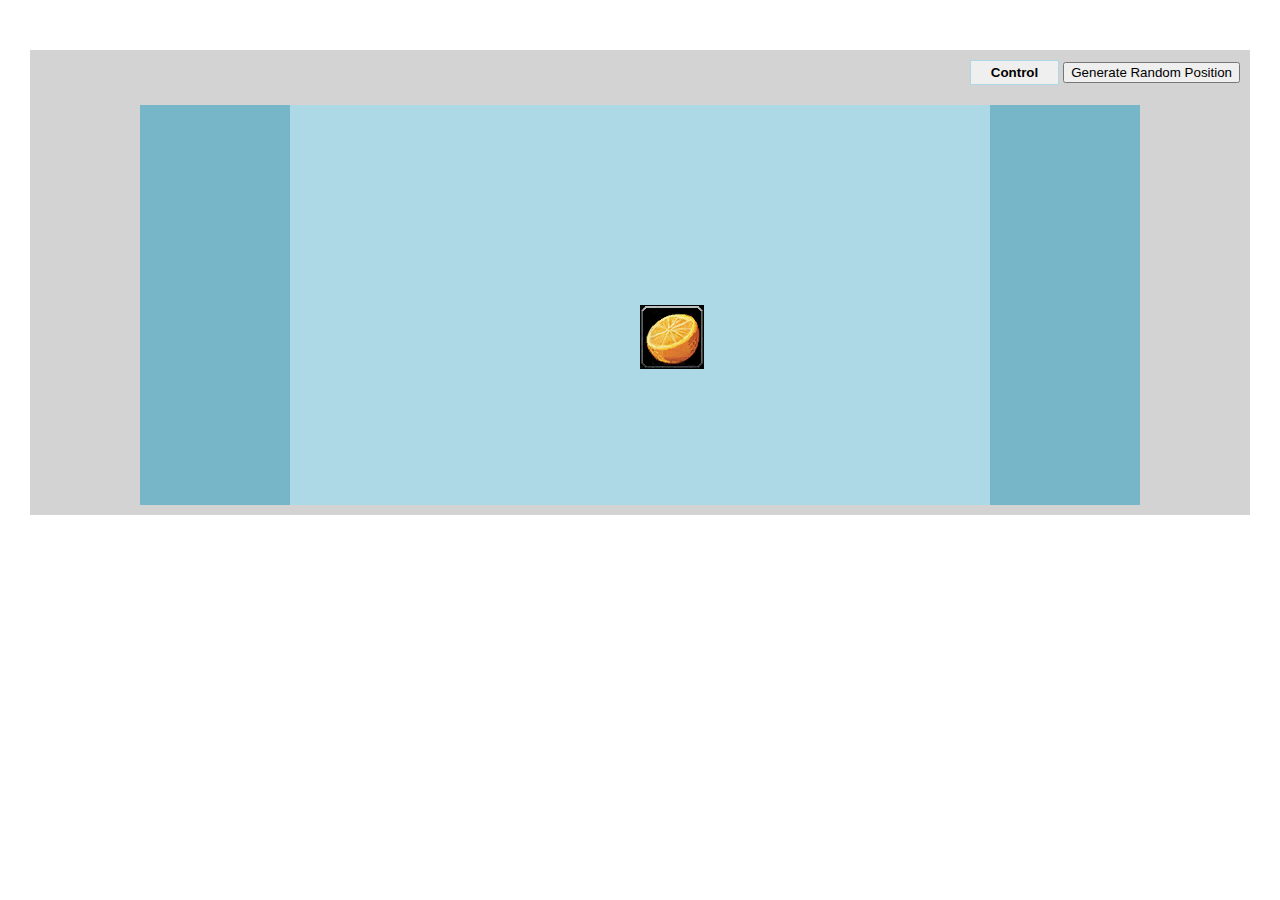
==== BigTask/index.html @ d8c1a8f0 "add BigTask components" ====
<!DOCTYPE html>
<html lang="en">
<head>
	<meta charset="UTF-8">
	<title>BigTask</title>
	<link rel="stylesheet" href="css/style.css">
	<script src="js/test.js"></script>
</head>
<body>
<div class="container">
	<div class="control-panel">
		<button class="btn-control">Control</button>
		<button id="btn-rand" onclick="ChangePosition()">Generate Random Position</button>
	</div>
	<div class="main-screen clearfix">
		<div class="resource-bar"></div>
		<div class="playground">
			<div class="resource-item">
				<img src="img/bomb.png" alt="">
			</div>
			<div class="resource-item">
				<img src="img/cheese.png" alt="">
			</div>
			<div class="resource-item ">
				<img src="img/cherry.png" alt="">
			</div>
			<div class="resource-item ">
				<img src="img/pumpkin.png" alt="">
			</div>
			<div class="resource-item ">
				<img src="img/orange.png" alt="">
			</div>
		</div>
		<div class="resource-bar"></div>
	</div>

</div>	
</body>
</html>
---- BigTask/css/style.css ----
.container {
	margin: 50px auto;
    max-width: 1200px;
    padding: 10px;
	background-color: lightgray;
	text-align: right;
}

.main-screen {
    width: 1000px;
    height: 400px;
    margin: auto;
}

.control-panel {
	margin-bottom: 20px;
}

.resource-bar,
.playground {
	float: left;
	height: 100%;
}

.playground {
	position: relative;
	width: 700px;
	background-color: lightblue;
}

.btn-control {
	border: 1px solid lightblue;
	padding: 4px 20px;
	font-weight: bold;
}

.btn-control:hover {
    box-shadow: 0 0 11px 0px lightblue;
}

.clearfix::after {
	content: "";
	display: table;
	clear: both;
}

.resource-bar {
	width: 150px;
	background-color: #77B5C9;
}

.resource-item {
    position: absolute;
    top: 50%;
    left: 50%;
    opacity: 1;
    cursor: pointer;
    font-size: 0;
}
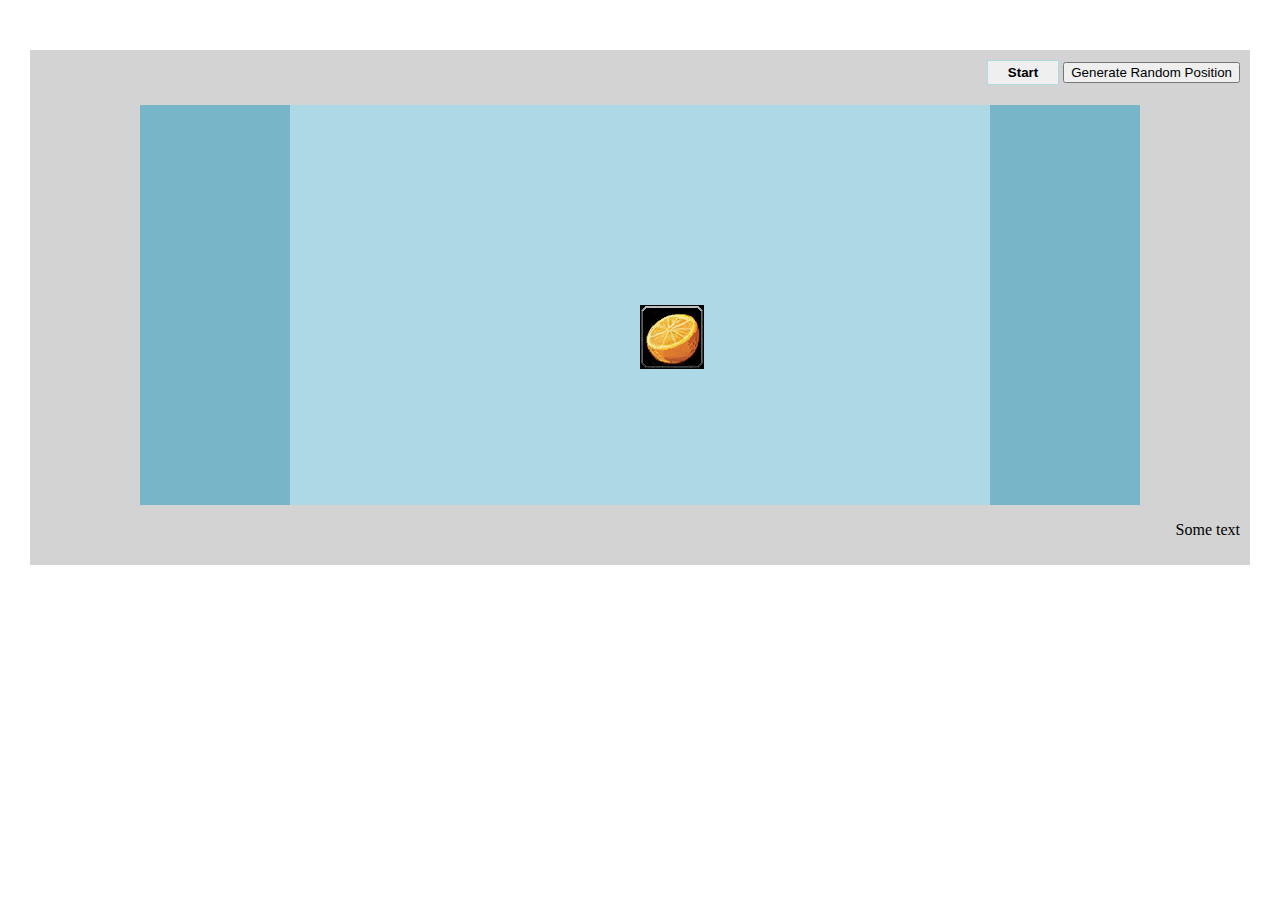
==== commit 00225e73: "add demo events" ====
--- a/BigTask/index.html
+++ b/BigTask/index.html
@@ -4,12 +4,13 @@
 	<meta charset="UTF-8">
 	<title>BigTask</title>
 	<link rel="stylesheet" href="css/style.css">
+	<script src="https://ajax.googleapis.com/ajax/libs/jquery/1.12.4/jquery.min.js"></script>
 	<script src="js/test.js"></script>
 </head>
 <body>
 <div class="container">
 	<div class="control-panel">
-		<button class="btn-control">Control</button>
+		<button id ="btn-control" class="btn-control">Start</button>
 		<button id="btn-rand" onclick="ChangePosition()">Generate Random Position</button>
 	</div>
 	<div class="main-screen clearfix">
@@ -33,6 +34,7 @@
 		</div>
 		<div class="resource-bar"></div>
 	</div>
+	<p>Some text</p>
 
 </div>	
 </body>
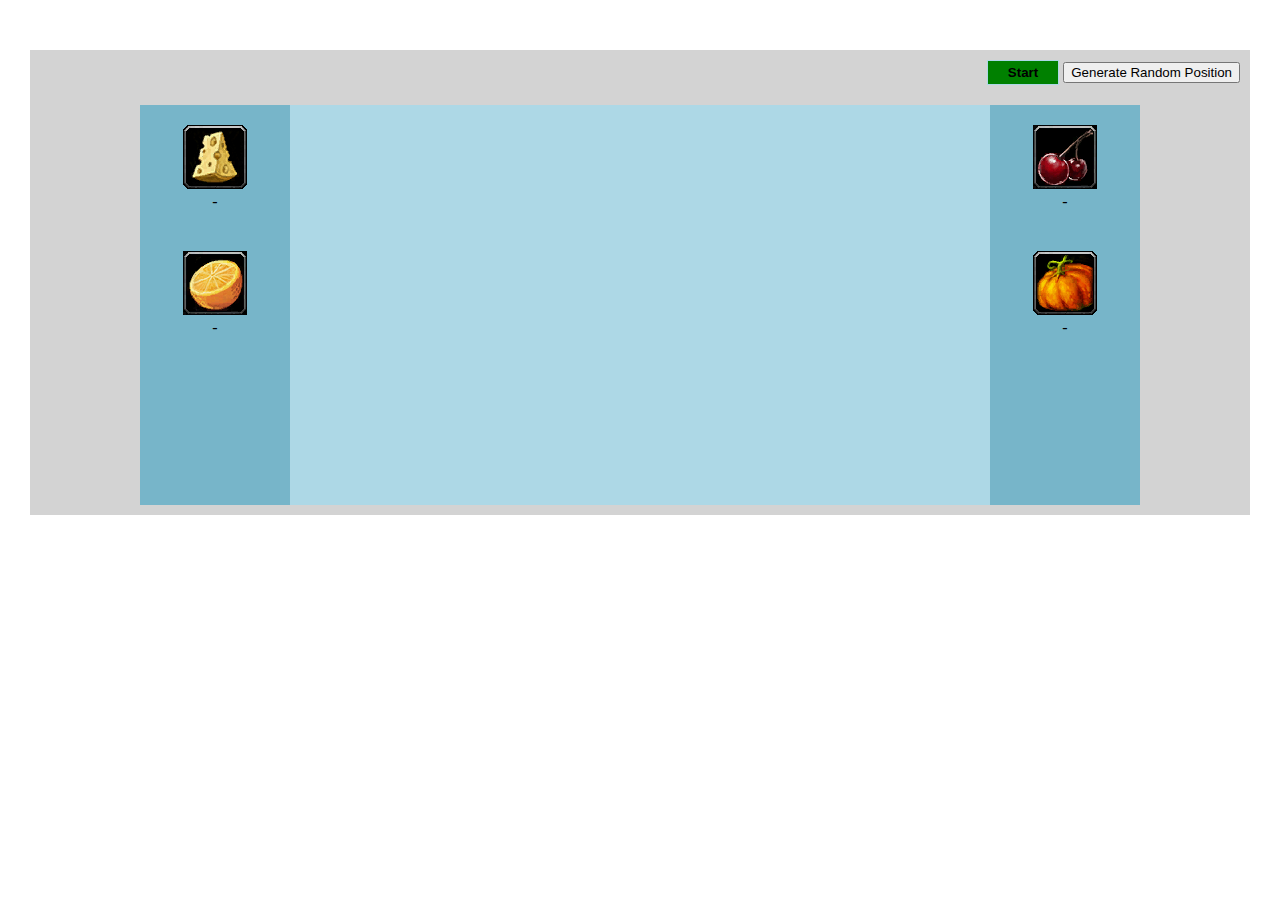
==== commit 91a6bfa3: "add resource counter" ====
--- a/BigTask/index.html
+++ b/BigTask/index.html
@@ -10,32 +10,16 @@
 <body>
 <div class="container">
 	<div class="control-panel">
-		<button id ="btn-control" class="btn-control">Start</button>
-		<button id="btn-rand" onclick="ChangePosition()">Generate Random Position</button>
+		<button id ="btn-control" class="btn-control">test</button>
+		<button id="btn-rand">Generate Random Position</button>
 	</div>
 	<div class="main-screen clearfix">
-		<div class="resource-bar"></div>
-		<div class="playground">
-			<div class="resource-item">
-				<img src="img/bomb.png" alt="">
-			</div>
-			<div class="resource-item">
-				<img src="img/cheese.png" alt="">
-			</div>
-			<div class="resource-item ">
-				<img src="img/cherry.png" alt="">
-			</div>
-			<div class="resource-item ">
-				<img src="img/pumpkin.png" alt="">
-			</div>
-			<div class="resource-item ">
-				<img src="img/orange.png" alt="">
-			</div>
+		<div class="resource-bar">
+		</div>
+		<div id="playground">
 		</div>
 		<div class="resource-bar"></div>
 	</div>
-	<p>Some text</p>
-
 </div>	
 </body>
 </html>--- a/BigTask/css/style.css
+++ b/BigTask/css/style.css
@@ -17,12 +17,12 @@
 }
 
 .resource-bar,
-.playground {
+#playground {
 	float: left;
 	height: 100%;
 }
 
-.playground {
+#playground {
 	position: relative;
 	width: 700px;
 	background-color: lightblue;
@@ -56,4 +56,9 @@
     opacity: 1;
     cursor: pointer;
     font-size: 0;
+}
+
+.resource-counter {
+	text-align: center;
+	padding: 20px;
 }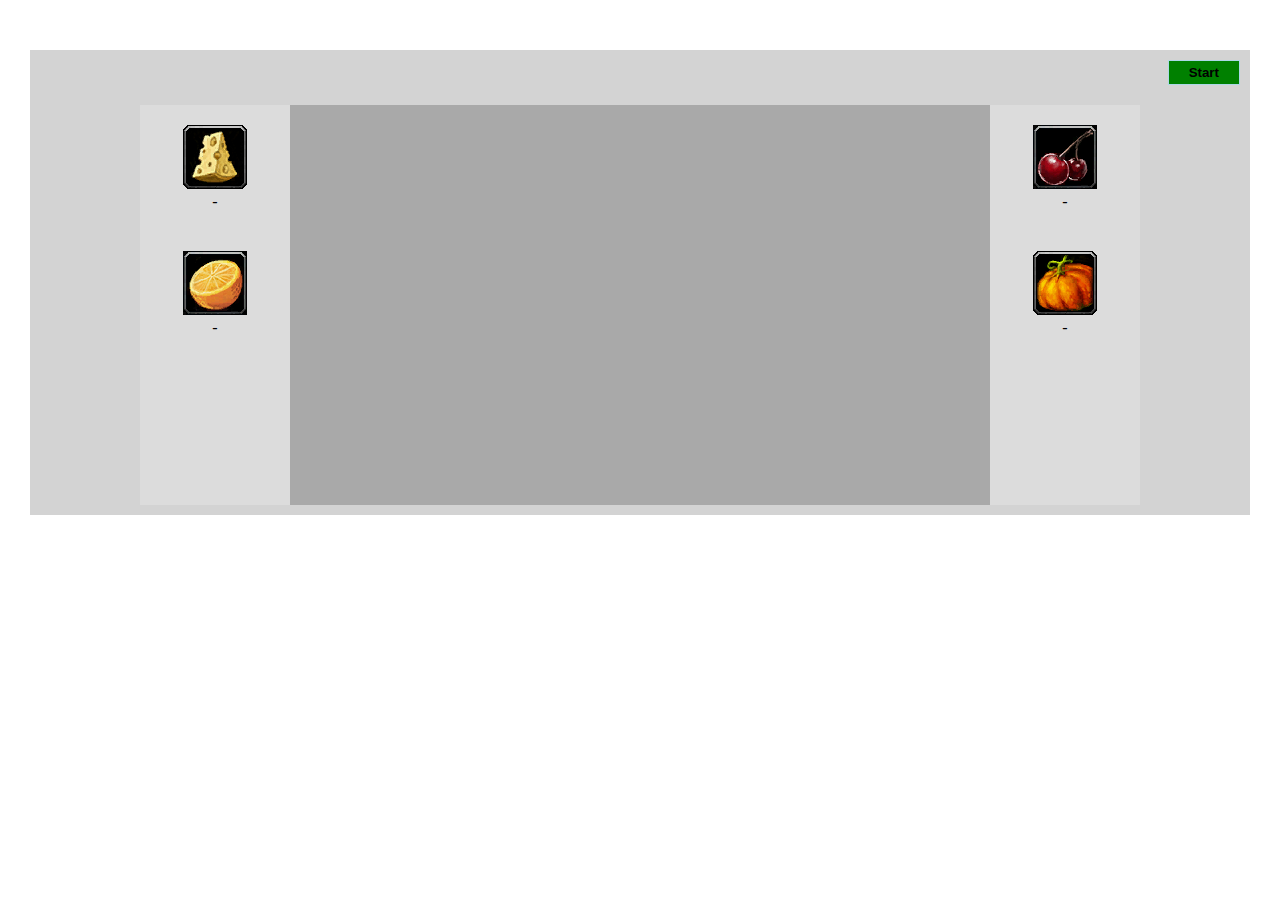
==== commit ad75cf2b: "add bomb, change resource object" ====
--- a/BigTask/index.html
+++ b/BigTask/index.html
@@ -11,7 +11,7 @@
 <div class="container">
 	<div class="control-panel">
 		<button id ="btn-control" class="btn-control">test</button>
-		<button id="btn-rand">Generate Random Position</button>
+		<!--<button id="btn-rand">Generate Random Position</button> -->
 	</div>
 	<div class="main-screen clearfix">
 		<div class="resource-bar">
@@ -20,6 +20,7 @@
 		</div>
 		<div class="resource-bar"></div>
 	</div>
-</div>	
+</div>
+<div class="game-overlay"></div>
 </body>
 </html>--- a/BigTask/css/style.css
+++ b/BigTask/css/style.css
@@ -25,7 +25,7 @@
 #playground {
 	position: relative;
 	width: 700px;
-	background-color: lightblue;
+	background-color: darkgrey;
 }
 
 .btn-control {
@@ -46,7 +46,7 @@
 
 .resource-bar {
 	width: 150px;
-	background-color: #77B5C9;
+	background-color: gainsboro;
 }
 
 .resource-item {
@@ -61,4 +61,40 @@
 .resource-counter {
 	text-align: center;
 	padding: 20px;
+}
+
+.btn-control-start {
+	background-color: green;
+}
+
+.btn-control-stop {
+	background-color: red;
+}
+
+.bomb {
+	position: absolute;
+	display: inline-block;
+}
+
+.game-overlay {
+	display: none;
+	position: absolute;
+	top: 0;
+	left: 0;
+	width: 100%;
+	height: 100%;
+	background-color: rgba(255,0,0, 0.5);
+}
+
+.game-overlay-active {
+
+	display: block;
+}
+
+.counter-points-added {
+	background-color: green;
+}
+
+.counter-points-removed {
+	background-color: red;
 }